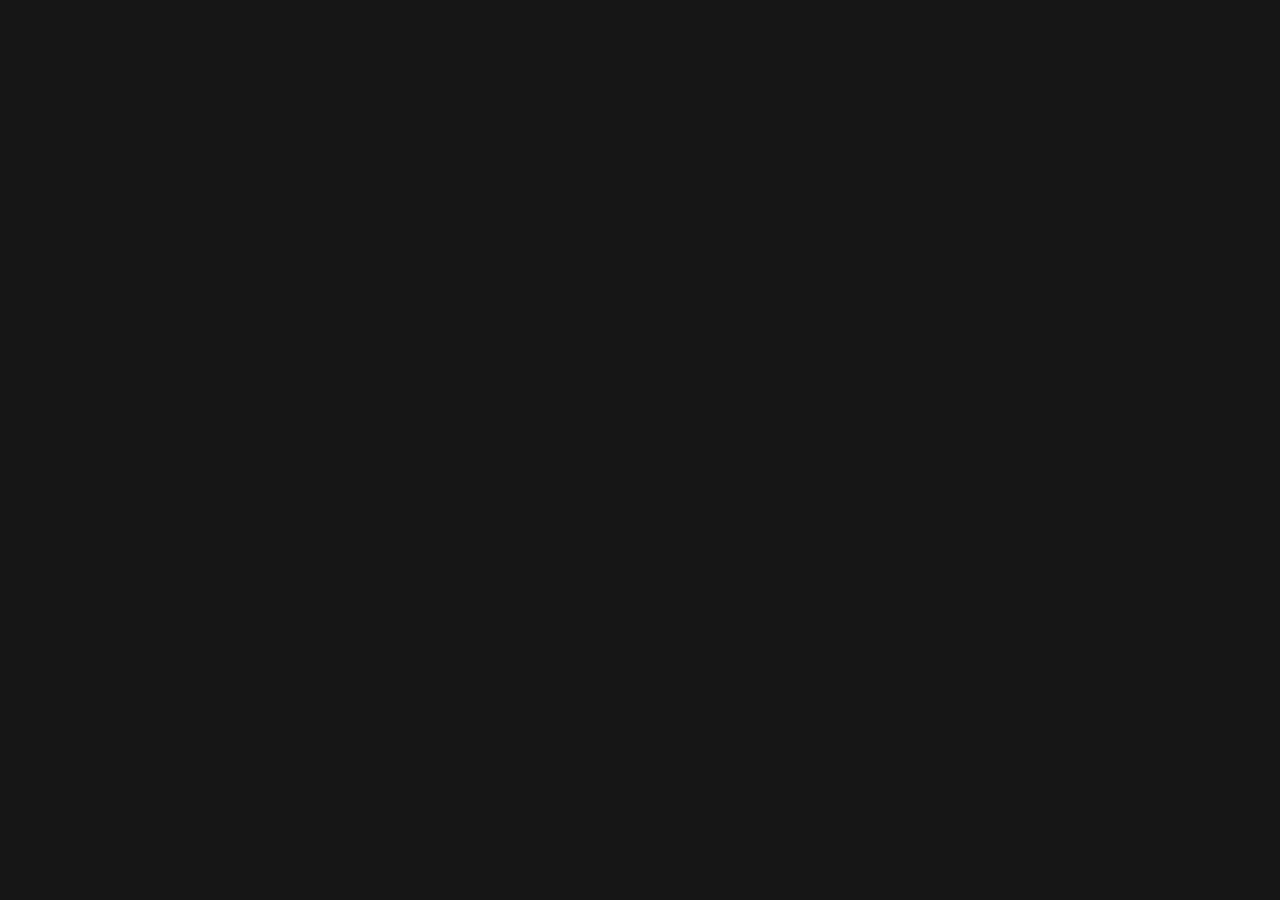
==== scratchtowin/index.html @ 8f7a33cf "ScratchToWin" ====
<!DOCTYPE html>
<html lang="en">

<head>
    <meta charset="UTF-8">
    <meta http-equiv="X-UA-Compatible" content="IE=edge">
    <meta name="viewport" content="width=device-width, initial-scale=1.0">
    <title>Seyit Ahmet ZORLU</title>
    <link rel="stylesheet" href="https://cdn.jsdelivr.net/npm/bootstrap@4.6.0/dist/css/bootstrap.min.css">
    <link rel="stylesheet" href="style.css">
    <link rel="stylesheet" href="https://cdnjs.cloudflare.com/ajax/libs/font-awesome/5.15.3/css/all.min.css"
        integrity="sha512-iBBXm8fW90+nuLcSKlbmrPcLa0OT92xO1BIsZ+ywDWZCvqsWgccV3gFoRBv0z+8dLJgyAHIhR35VZc2oM/gI1w=="
        crossorigin="anonymous" referrerpolicy="no-referrer" />
        <link
    rel="stylesheet"
    href="https://cdnjs.cloudflare.com/ajax/libs/animate.css/4.1.1/animate.min.css"
  />
  <link rel="preconnect" href="https://fonts.gstatic.com">
<link href="https://fonts.googleapis.com/css2?family=Roboto:wght@300;500;700&display=swap" rel="stylesheet">

</head>

<body>
    <div class="pup-back">
        
    <div class="pup-content pup" >
        <div class="close"><i class="fas fa-times"></i></div>
        <div class="pup-container">
            <div class="pup-image mt-2">

            </div>
        
        <div class="button-content">
        
        <div class="text">Get an additional 10 % OFF on all</div>
        <div class="text">handbags at checkout</div>
        
    </div>

    
    <div id="promo" class="scratchpad"><span id="coupon-text">Kupon Kodu ...</span></div>
  

    </div>
    <div class="button-win">
        <div class="button-text">
            Scratch to Win
        </div>
    </div>
    </div>
        
    </div>







    <script src="https://code.jquery.com/jquery-latest.min.js" type="text/javascript"></script>

        <script type="text/javascript" src="http://jennamolby.com/scratch-and-win/js/wScratchPad.min.js"></script>
        <script>
        $('#promo').wScratchPad({
    size        : 70,       
  
    realtime    : true, 
    fg: 'https://img.pngio.com/48-dark-gray-wallpaper-on-wallpapersafari-dark-gray-png-2880_1800.png',
    'cursor': 'url("http://jennamolby.com/scratch-and-win/images/coin1.png") 5 5, default',
 });
    
        </script>
         
    <script>
        
        
        
           
                function OpacityDelay() {
                    
                    $('.pup-content').addClass('open-box');
                    
                }
                
                setTimeout(OpacityDelay, 1000);
                
     

        $('.close').click(function () {
            $(".pup-content").removeClass("open-box");
            $(".pup-content").removeClass("pup");
            $('.pup-content').addClass('close-pup');
            function OpacityDelay2() {
                $('.pup-back').addClass('close-box');
                    
                    
                }
                
                setTimeout(OpacityDelay2, 600);
                
        });

    </script>
    
</body>

</html>
---- scratchtowin/style.css ----
.pup-back{
    height: 100vh;
    display: flex;
    background-color: rgb(0, 0, 0,90%);
    flex-direction: column;
    justify-content: center;
    align-items: center;
    
}

.pup-content{
    height: 300px;
    width: 300px;
    background-color:#eff0f0;
    background-size: contain;
    box-sizing: border-box;
    border-radius: 15px 15px 0 0;
    position: relative;
  
    
}
.close{
    height: 20px;
    width: 20px;
    position: relative;
    top: 10px;
    right: 10px;
    font-size: 12px;
    border: 1px solid #000;
    border-radius: 50%;
    padding-left: 5.5px;
    line-height: 19px;
}
.close .fas{
    font-weight: 700!important;
}
.open-box{
    margin-top: 0!important;
    opacity: 1!important;
    transition: margin 0.5s,opacity 0.3s;
    
}
.close-box{
   
    display: none!important;
    transition: display 0.6s;
}
.pup{
    opacity: 0;
    margin-top: 150px;
}
.close-pup{
    margin-top: 150px!important;
    opacity: 0!important;
    transition: margin 0.3s,opacity 0.3s;
}

.pup-container{
    height: 100%;
    padding: 30px;
}

.pup-image{
    width: 100%;
    height: 55%;
    background-image: url("https://www.deriden.com.tr/Uploads/Dosyalar/%C3%87ANTA2.jpg");
    background-size: cover;
    background-position: center;
}
.button-content{
    display: flex;
    flex-direction: column;
    justify-content: center;
    align-items: center;
    margin-top: 15px;
}

.button-content .text{
    font-weight: 500;
    font-size: 14px;
    letter-spacing: -0.7px;
    opacity: 0.70;
    text-align: center;
    font-family: 'Roboto', sans-serif;

}
.button-win{
    height: 50px;
    background-color:#f65852 ;
    border-radius: 0 0 15px 15px;
}
.button-text{
    text-align: center;
    padding-top: 10px;
    color: #fff;
    
    font-weight: 700;

}

/* scratch css */

.scratchpad{
  
    width: 185px;
    height: 42px;
    
    margin:14px auto 0;
    
  }
  #coupon-text{position:absolute;
    line-height: 37px;
    left: 10px;
}
  #promo img{
      display:none!important
    }
  body {
    -webkit-touch-callout: none;
    -webkit-user-select: none;
    -khtml-user-select: none;
    -moz-user-select: none;
    -ms-user-select: none;
    user-select: none;
    background:#ddd;
  }
  
  @media screen and (max-width:290px) {
      .pup-content{max-inline-size: max-content;}
  }
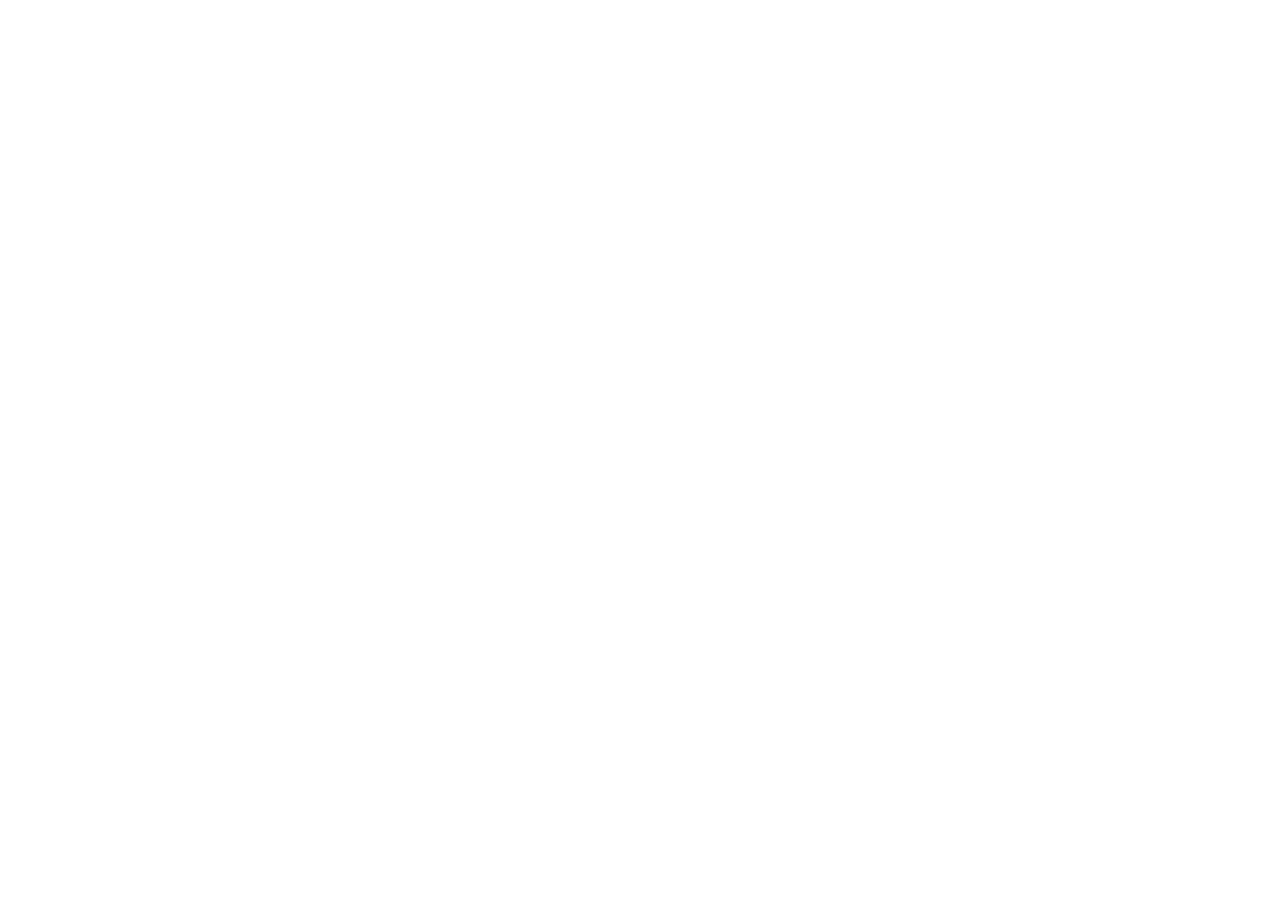
==== commit 272655a7: "v2" ====
--- a/scratchtowin/index.html
+++ b/scratchtowin/index.html
@@ -11,44 +11,47 @@
     <link rel="stylesheet" href="https://cdnjs.cloudflare.com/ajax/libs/font-awesome/5.15.3/css/all.min.css"
         integrity="sha512-iBBXm8fW90+nuLcSKlbmrPcLa0OT92xO1BIsZ+ywDWZCvqsWgccV3gFoRBv0z+8dLJgyAHIhR35VZc2oM/gI1w=="
         crossorigin="anonymous" referrerpolicy="no-referrer" />
-        <link
-    rel="stylesheet"
-    href="https://cdnjs.cloudflare.com/ajax/libs/animate.css/4.1.1/animate.min.css"
-  />
-  <link rel="preconnect" href="https://fonts.gstatic.com">
-<link href="https://fonts.googleapis.com/css2?family=Roboto:wght@300;500;700&display=swap" rel="stylesheet">
+    <link rel="stylesheet" href="https://cdnjs.cloudflare.com/ajax/libs/animate.css/4.1.1/animate.min.css" />
+    <link rel="preconnect" href="https://fonts.gstatic.com">
+    <link href="https://fonts.googleapis.com/css2?family=Roboto:wght@300;500;700&display=swap" rel="stylesheet">
 
 </head>
 
 <body>
     <div class="pup-back">
-        
-    <div class="pup-content pup" >
-        <div class="close"><i class="fas fa-times"></i></div>
-        <div class="pup-container">
-            <div class="pup-image mt-2">
+
+        <div class="pup-content pup">
+            <div class="close"><i class="fas fa-times"></i></div>
+            <div class="pup-container">
+                <div class="pup-image mt-2">
+
+                </div>
+
+                <div class="button-content">
+
+                    <div class="text">Get an additional 10 % OFF on all</div>
+                    <div class="text">handbags at checkout</div>
+
+                </div>
+
+
+                <div id="promo" class="scratchpad">
+                    <div id="coupon-text">Kupon Kodu ...</div>
+                    <div class="copy-button" onclick="copyToClipboard('#coupon-text')"><i class="far fa-copy"></i></div>
+                </div>
+                <script src="https://ajax.googleapis.com/ajax/libs/jquery/1.11.1/jquery.min.js"></script>
+
+
+
 
             </div>
-        
-        <div class="button-content">
-        
-        <div class="text">Get an additional 10 % OFF on all</div>
-        <div class="text">handbags at checkout</div>
-        
-    </div>
+            <div class="button-win">
+                <div class="button-text">
+                    Scratch to Win
+                </div>
+            </div>
+        </div>
 
-    
-    <div id="promo" class="scratchpad"><span id="coupon-text">Kupon Kodu ...</span></div>
-  
-
-    </div>
-    <div class="button-win">
-        <div class="button-text">
-            Scratch to Win
-        </div>
-    </div>
-    </div>
-        
     </div>
 
 
@@ -59,32 +62,40 @@
 
     <script src="https://code.jquery.com/jquery-latest.min.js" type="text/javascript"></script>
 
-        <script type="text/javascript" src="http://jennamolby.com/scratch-and-win/js/wScratchPad.min.js"></script>
-        <script>
+    <script type="text/javascript" src="http://jennamolby.com/scratch-and-win/js/wScratchPad.min.js"></script>
+    <script>
         $('#promo').wScratchPad({
-    size        : 70,       
-  
-    realtime    : true, 
-    fg: 'https://img.pngio.com/48-dark-gray-wallpaper-on-wallpapersafari-dark-gray-png-2880_1800.png',
-    'cursor': 'url("http://jennamolby.com/scratch-and-win/images/coin1.png") 5 5, default',
- });
-    
-        </script>
-         
+            size: 20,
+
+            realtime: true,
+            fg: 'https://img.pngio.com/48-dark-gray-wallpaper-on-wallpapersafari-dark-gray-png-2880_1800.png',
+
+        });
+
+    </script>
     <script>
-        
-        
-        
-           
-                function OpacityDelay() {
-                    
-                    $('.pup-content').addClass('open-box');
-                    
-                }
-                
-                setTimeout(OpacityDelay, 1000);
-                
-     
+        function copyToClipboard(element) {
+            var $temp = $("<input>");
+            $("body").append($temp);
+            $temp.val($(element).text()).select();
+            document.execCommand("copy");
+            $temp.remove();
+        }
+    </script>
+    <script>
+
+
+
+
+        function OpacityDelay() {
+
+            $('.pup-content').addClass('open-box');
+
+        }
+
+        setTimeout(OpacityDelay, 1000);
+
+
 
         $('.close').click(function () {
             $(".pup-content").removeClass("open-box");
@@ -92,16 +103,16 @@
             $('.pup-content').addClass('close-pup');
             function OpacityDelay2() {
                 $('.pup-back').addClass('close-box');
-                    
-                    
-                }
-                
-                setTimeout(OpacityDelay2, 600);
-                
+
+
+            }
+
+            setTimeout(OpacityDelay2, 600);
+
         });
 
     </script>
-    
+
 </body>
 
 </html>--- a/scratchtowin/style.css
+++ b/scratchtowin/style.css
@@ -1,7 +1,7 @@
 .pup-back{
     height: 100vh;
     display: flex;
-    background-color: rgb(0, 0, 0,90%);
+    background-color: rgb(255, 255, 255);
     flex-direction: column;
     justify-content: center;
     align-items: center;
@@ -11,12 +11,12 @@
 .pup-content{
     height: 300px;
     width: 300px;
-    background-color:#eff0f0;
+   /* background-color:#eff0f0;*/
     background-size: contain;
     box-sizing: border-box;
     border-radius: 15px 15px 0 0;
     position: relative;
-  
+    box-shadow: rgb(0 0 0 / 10%) 0px 12px 24px 0px
     
 }
 .close{
@@ -25,9 +25,9 @@
     position: relative;
     top: 10px;
     right: 10px;
-    font-size: 12px;
-    border: 1px solid #000;
-    border-radius: 50%;
+    font-size: 13px;
+    /*border: 1px solid #000;
+    border-radius: 50%;*/
     padding-left: 5.5px;
     line-height: 19px;
 }
@@ -77,7 +77,7 @@
 
 .button-content .text{
     font-weight: 500;
-    font-size: 14px;
+    font-size: 16px;
     letter-spacing: -0.7px;
     opacity: 0.70;
     text-align: center;
@@ -88,16 +88,27 @@
     height: 50px;
     background-color:#f65852 ;
     border-radius: 0 0 15px 15px;
+    box-shadow: rgb(0 0 0 / 10%) 0px 12px 24px 0px;
+    display:flex;
+    flex-direction: column;
+    align-items: center;
+    justify-content: center;
 }
 .button-text{
-    text-align: center;
-    padding-top: 10px;
-    color: #fff;
+    color: #fff; 
+    font-weight: 700;
+}
+.copy-button{
+    position: absolute;
+    right: -20px;
+    z-index: 1;
+    cursor: pointer;
+    top: 5px;
     
-    font-weight: 700;
-
 }
-
+.opacitiy1{
+    display: block!important;
+}
 /* scratch css */
 
 .scratchpad{
@@ -105,12 +116,12 @@
     width: 185px;
     height: 42px;
     
-    margin:14px auto 0;
+    margin:10px auto 0;
     
   }
   #coupon-text{position:absolute;
     line-height: 37px;
-    left: 10px;
+    left: 45px;
 }
   #promo img{
       display:none!important
@@ -122,7 +133,7 @@
     -moz-user-select: none;
     -ms-user-select: none;
     user-select: none;
-    background:#ddd;
+    
   }
   
   @media screen and (max-width:290px) {
